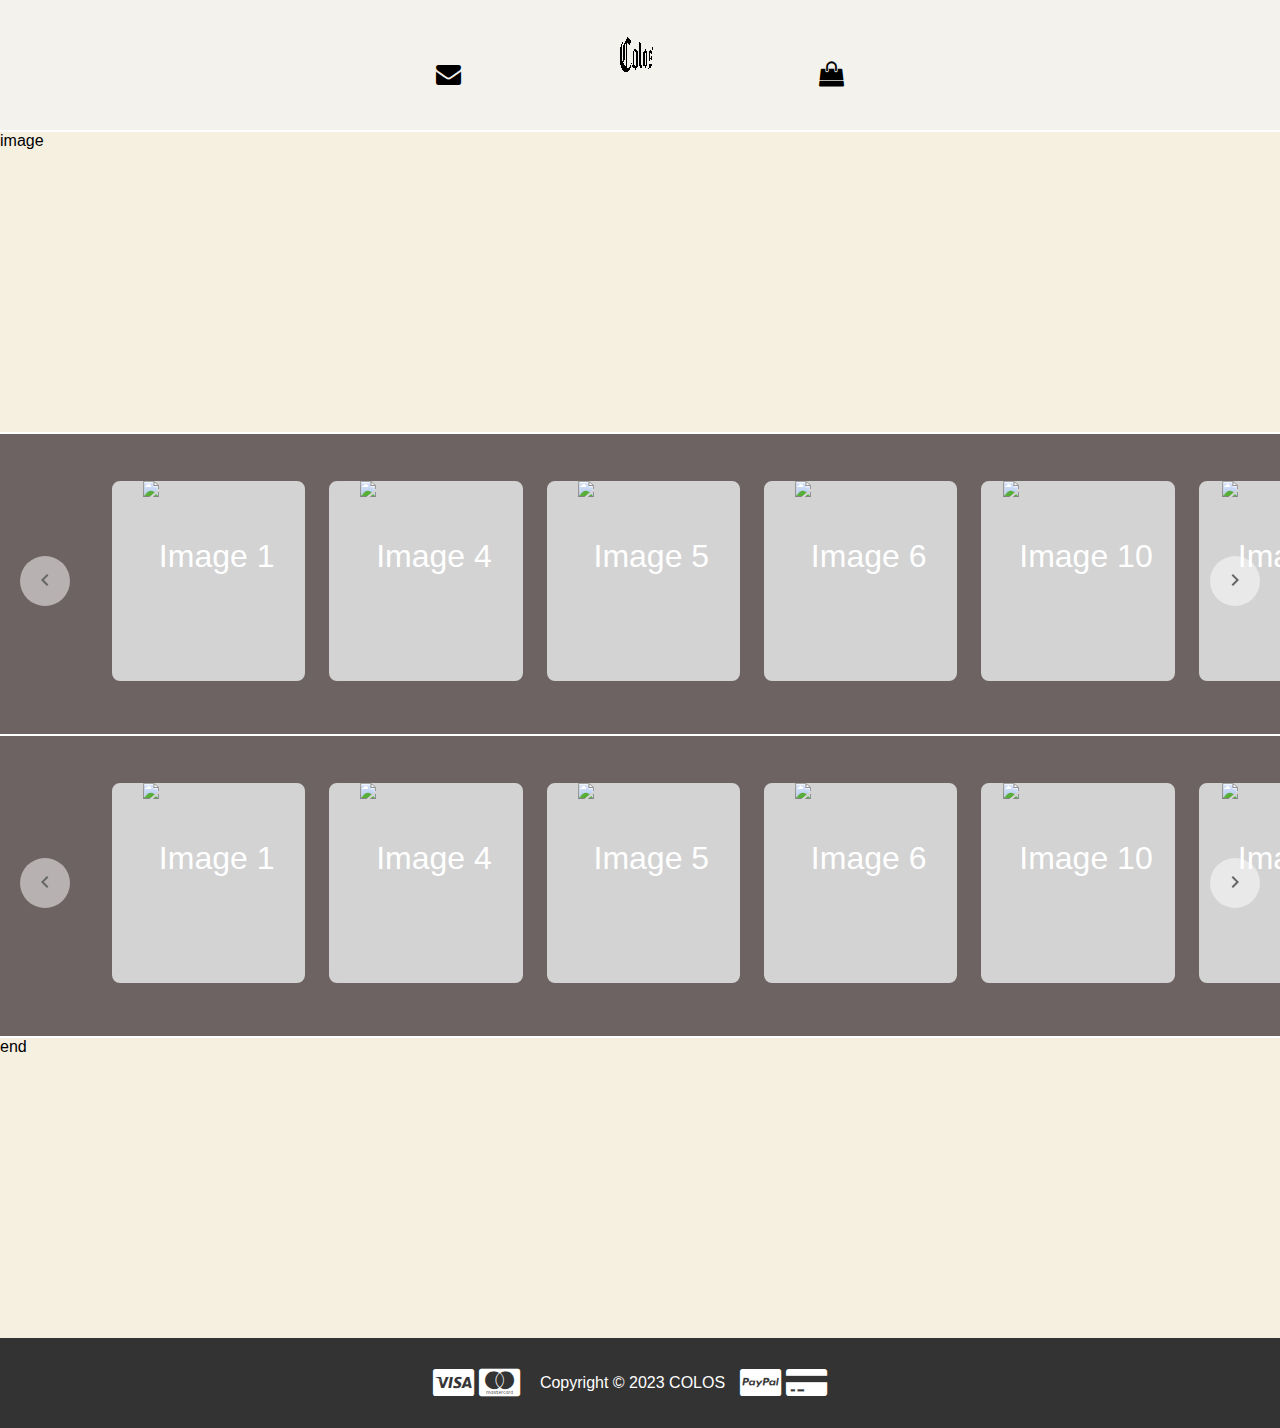
==== root/GIP WEBSITE/index.html @ 191ea41d "progress" ====
<!DOCTYPE html>
<html lang="en">

<head>
  <meta charset="UTF-8">
  <meta http-equiv="X-UA-Compatible" content="IE=edge">
  <meta name="viewport" content="width=device-width, initial-scale=1.0">
  <link rel="stylesheet" type="text/css" href="styles/styles.css">
  <link rel="icon" href="images/colosmini.ico">
  <link rel="stylesheet" href="https://cdnjs.cloudflare.com/ajax/libs/font-awesome/4.7.0/css/font-awesome.min.css">

  <title>COLOS</title>
</head>

<body>


  <div id="header">

    

    <span>
      <a id="icontop" href="contact.html"><i class="fa fa-envelope" style="font-size: 25px; color: black;"
          aria-hidden="true"></i></a>
    </span>


    <a href="index.html"><img id="mainlogo" href="index.html" src="images/colosg.gif" alt="COLOS"
        style="margin-right:50px; margin-left:50px;"></a>

    <a id="icontop" href=""><i class="fa fa-shopping-bag" style="font-size: 25px; color: black;"
        aria-hidden="true"></i></a>

  </div>

  <div id="first">image</div>

  <div class="content">

    <div class="swipe">

      <div class="carousel1">
        <div class="carousel-items">
          <div class="carousel-item">
            <img src="/images/schoenen1/1.png" alt="Image 1" class="carousel-image">
          </div>

          <div class="carousel-item">
            <img src="/images/schoenen1/2.png" alt="Image 4" class="carousel-image">
          </div>

          <div class="carousel-item">
            <img src="/images/schoenen1/3.png" alt="Image 5" class="carousel-image">
          </div>

          <div class="carousel-item">
            <img src="/images/schoenen1/4.png" alt="Image 6" class="carousel-image">
          </div>

          <div class="carousel-item">
            <img src="/images/schoenen1/5.png" alt="Image 10" class="carousel-image">
          </div>
          <div class="carousel-item">
            <img src="/images/schoenen1/6.png" alt="Image 11" class="carousel-image">
          </div>

          <div class="carousel-item">
            <img src="/images/schoenen1/7.png" alt="Image 12" class="carousel-image">
          </div>
          <div class="carousel-item">
            <img src="/images/schoenen1/8.png" alt="Image 13" class="carousel-image">
          </div>

        </div>

        <button class="carousel-button carousel-button-prev">
          <svg width="24" height="24" viewBox="0 0 24 24" fill="none" xmlns="http://www.w3.org/2000/svg">
            <path d="M15.41 7.41L14 6L8 12L14 18L15.41 16.59L10.83 12L15.41 7.41Z" fill="#666" />
          </svg>
        </button>
        <button class="carousel-button carousel-button-next">
          <svg width="24" height="24" viewBox="0 0 24 24" fill="none" xmlns="http://www.w3.org/2000/svg">
            <path d="M8.59 16.59L13.17 12L8.59 7.41L10 6L16 12L10 18L8.59 16.59Z" fill="#666" />
          </svg>
        </button>
      </div>
    </div>
  </div>


  </div>
  <div class="yui-u">
    <div class="content">
      <div class="swipe">


        <div class="carousel2">
          <div class="carousel-items">
            <div class="carousel-item">
              <img src="/images/schoenen2/1.png" alt="Image 1" class="carousel-image">
            </div>

            <div class="carousel-item">
              <img src="/images/schoenen2/2.png" alt="Image 4" class="carousel-image">
            </div>

            <div class="carousel-item">
              <img src="/images/schoenen2/3.png" alt="Image 5" class="carousel-image">
            </div>

            <div class="carousel-item">
              <img src="/images/schoenen2/4.png" alt="Image 6" class="carousel-image">
            </div>

            <div class="carousel-item">
              <img src="/images/schoenen2/5.png" alt="Image 10" class="carousel-image">
            </div>
            <div class="carousel-item">
              <img src="/images/schoenen2/6.png" alt="Image 11" class="carousel-image">
            </div>

            <div class="carousel-item">
              <img src="/images/schoenen2/7.png" alt="Image 12" class="carousel-image">
            </div>
            <div class="carousel-item">
              <img src="/images/schoenen2/8.png" alt="Image 13" class="carousel-image">
            </div>

          </div>

          <button class="carousel-button carousel-button-prev">
            <svg width="24" height="24" viewBox="0 0 24 24" fill="none" xmlns="http://www.w3.org/2000/svg">
              <path d="M15.41 7.41L14 6L8 12L14 18L15.41 16.59L10.83 12L15.41 7.41Z" fill="#666" />
            </svg>
          </button>
          <button class="carousel-button carousel-button-next">
            <svg width="24" height="24" viewBox="0 0 24 24" fill="none" xmlns="http://www.w3.org/2000/svg">
              <path d="M8.59 16.59L13.17 12L8.59 7.41L10 6L16 12L10 18L8.59 16.59Z" fill="#666" />
            </svg>
          </button>
        </div>
      </div>
    </div>
  </div>


  
    <div id="secondary">end</div>
  
  

  <footer class="footer-container">

    <div class="payment-options">
      <i class="fa fa-cc-visa fa-2x" title="Visa"></i>
      <i class="fa fa-cc-mastercard fa-2x" title="Mastercard"></i>
    </div>

    <div class="copyright">
      <p>Copyright © 2023 COLOS</p>
    </div>

    <div class="payment-options">
      <i class="fa fa-cc-paypal fa-2x" title="PayPal"></i>
      <i class="fa fa-credit-card-alt fa-2x" title="Credit-Card"></i>
    </div>


  </footer>

  </div>


  <script src="script.js"></script>
</body>

</html>
---- root/GIP WEBSITE/styles/styles.css ----
body {
	font-family: "Poppins", sans-serif;
	scroll-behavior: smooth;
	margin: 0;
}


#mainlogo {
	margin-left: auto;
	margin-right: auto;
	text-align: center;
}


#header {
	height: 100px;
	background-color: #F3F2ED;
	margin: 0;
	padding: 0;
	margin: auto;
	text-align: center;
	padding-top: 30px;

}

#header h1 {
	font-size: 1em;
	margin: 0;
	padding: 10px;
}

#header h1 a {
	color: #000000;
	background-color: #F3F2ED;
}

.content {
	height: 300px;
	background: rgb(110, 99, 99);
	border-top: #FFFFFF 2px solid;
	margin: 0;
	padding: 0;
}

#secondary {
	height: 300px;
	background: #F6F0E0;
	border-top: #FFFFFF 2px solid;
	margin: 0;
	padding: 0;
}

#secondaryFull {
	height: 50px;
	background-color: #CFB59F;
	border-top: #FFFFFF 2px solid;
	margin: 0;
	padding: 0;
}

#footer {
	height: 50px;
	background: #BFBD93;
	border-top: #FFFFFF 2px solid;
	margin: 0;
	padding: 0;
}

.swipe {
	margin-top: 35px;

}

h1 {
	font-family: "Monument extended", "Krona One", sans-serif;
	text-align: center;
	margin: 0 0 100px 0;
	color: white
}

.carousel1,
.carousel2 {
	width: 100%;
	overflow: hidden;
	position: relative;


}

.carousel-items {
	display: flex;
	transition: transform 0.5s ease;
	margin-right: 100px;
	margin-left: 100px;
	width: 100%;
}

.carousel-item {
	flex: 0 0 calc(16.66667% - 20px);
	height: 200px;
	margin: 10px;
	background-color: lightgray;
	text-align: center;
	line-height: 150px;
	font-size: 32px;
	color: white;
	align-items: center;
	justify-content: center;
	border-radius: 10px;
	border: solid rgb(110, 99, 99) 2px;
}

.carousel-image {
	width: 100%;
	height: 100%;
	object-fit: cover;
}

.carousel-button {
	position: absolute;
	top: 50%;
	width: 50px;
	height: 50px;
	transform: translateY(-50%);
	background-color: rgba(255, 255, 255, 0.5);
	border: none;
	border-radius: 50%;
	cursor: pointer;

	transition: opacity 0.5s ease;
}

.carousel-button:hover,
.carousel-button:focus {
	opacity: 1;
}

.carousel-button-prev {
	left: 20px;
}

.carousel-button-next {
	right: 20px;
}

.carousel-button svg {
	width: 24px;
	height: 24px;
	fill: #666;
}

@media (max-width: 800px) {
	.carousel-item {
		flex: 0 0 calc(50% - 20px);
	}

}

.carousel-items img {
	transition: transform 0.2s ease;
}

.carousel-items img:hover {
	transform: scale(1.1);
}

.footer-container {
	display: flex;
	justify-content: center;
	align-items: center;
	background-color: #333333;
	color: #ffffff;
}

.payment-options {
	margin-right: 20px;
	text-align: center;
}

.copyright p {
	margin: 0;
	text-align: center;
}

.footer-container {
	height: 90px;
}

.copyright {
	margin-right: 15px;
}

#first {
	height: 300px;
	background: #F6F0E0;
	border-top: #FFFFFF 2px solid;
	margin: 0;
	padding: 0;
}
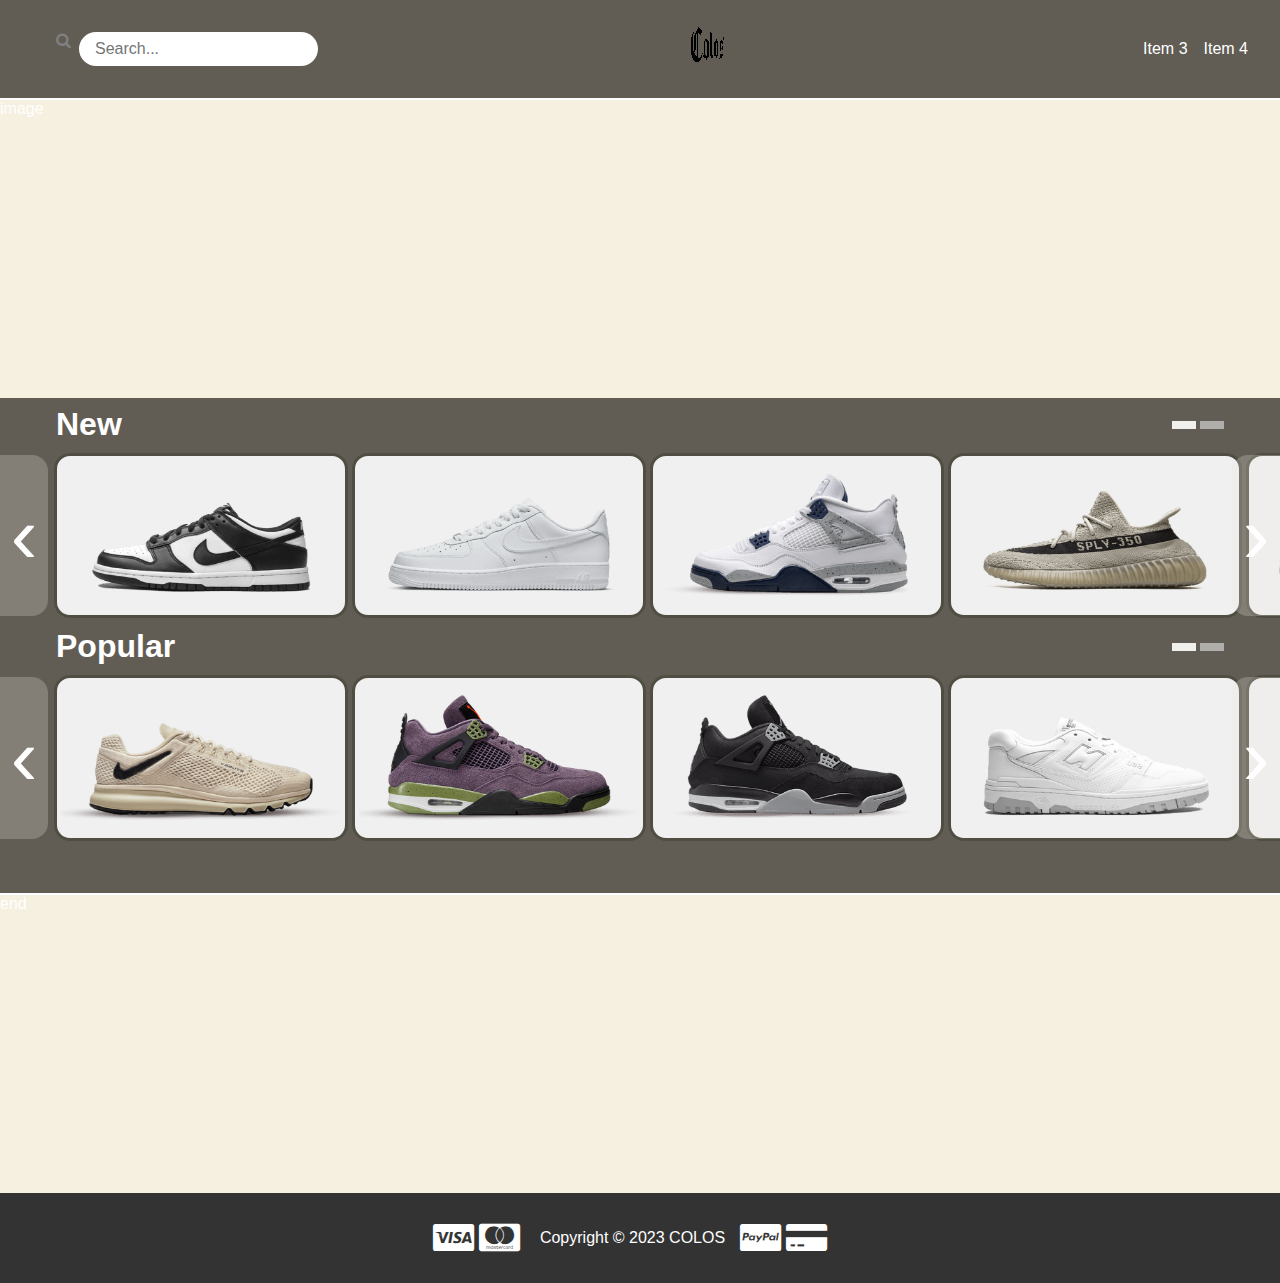
==== commit 5432fc65: "new" ====
--- a/root/GIP WEBSITE/index.html
+++ b/root/GIP WEBSITE/index.html
@@ -14,140 +14,89 @@
 
 <body>
 
-
-  <div id="header">
-
-    
-
-    <span>
-      <a id="icontop" href="contact.html"><i class="fa fa-envelope" style="font-size: 25px; color: black;"
-          aria-hidden="true"></i></a>
-    </span>
+<!-- Navbar -->
+  <nav>
+    <ul class="nav-items">
+      <div class="search-container">
+        <i class="fa fa-search search-icon"></i>
+        <input type="text" class="search-input" placeholder="Search...">
+      </div>
+    </ul>
+    <div class="logo"><img src="./images/colosg.gif" alt="COLOS"></div>
+    <ul class="right-nav-items">
+      <li class="nav-item">Item 3</li>
+      <li class="nav-item">Item 4</li>
+    </ul>
+  </nav>
+<!-- End Navbar -->
 
 
-    <a href="index.html"><img id="mainlogo" href="index.html" src="images/colosg.gif" alt="COLOS"
-        style="margin-right:50px; margin-left:50px;"></a>
 
-    <a id="icontop" href=""><i class="fa fa-shopping-bag" style="font-size: 25px; color: black;"
-        aria-hidden="true"></i></a>
 
-  </div>
 
   <div id="first">image</div>
 
-  <div class="content">
 
-    <div class="swipe">
+  <div class="row">
+    <div class="header">
+      <h3 class="title">New</h3>
+      <div class="progress-bar"></div>
+    </div>
+    <div class="container">
+      <button class="handle left-handle">
+        <div class="text">&#8249;</div>
+      </button>
+      <div class="slider">
+        <img src="./images/schoenen1/1.png">
+        <img src="./images/schoenen1/2.png">
+        <img src="./images/schoenen1/3.png">
+        <img src="./images/schoenen1/4.png">
+        <img src="./images/schoenen1/5.png">
+        <img src="./images/schoenen1/6.png">
+        <img src="./images/schoenen1/7.png">
+        <img src="./images/schoenen1/8.png">
 
-      <div class="carousel1">
-        <div class="carousel-items">
-          <div class="carousel-item">
-            <img src="/images/schoenen1/1.png" alt="Image 1" class="carousel-image">
-          </div>
 
-          <div class="carousel-item">
-            <img src="/images/schoenen1/2.png" alt="Image 4" class="carousel-image">
-          </div>
+      </div>
+      <button class="handle right-handle">
+        <div class="text">&#8250;</div>
+      </button>
+    </div>
+  </div>
 
-          <div class="carousel-item">
-            <img src="/images/schoenen1/3.png" alt="Image 5" class="carousel-image">
-          </div>
+  <div class="row">
+    <div class="header">
+      <h3 class="title">Popular</h3>
+      <div class="progress-bar"></div>
+    </div>
+    <div class="container" style="margin-bottom: 50px;">
+      <button class="handle left-handle">
+        <div class="text">&#8249;</div>
+      </button>
+      <div class="slider">
+        <img src="./images/schoenen2/1.png">
+        <img src="./images/schoenen2/2.png">
+        <img src="./images/schoenen2/3.png">
+        <img src="./images/schoenen2/4.png">
+        <img src="./images/schoenen2/5.png">
+        <img src="./images/schoenen2/6.png">
+        <img src="./images/schoenen2/7.png">
+        <img src="./images/schoenen2/8.png">
 
-          <div class="carousel-item">
-            <img src="/images/schoenen1/4.png" alt="Image 6" class="carousel-image">
-          </div>
-
-          <div class="carousel-item">
-            <img src="/images/schoenen1/5.png" alt="Image 10" class="carousel-image">
-          </div>
-          <div class="carousel-item">
-            <img src="/images/schoenen1/6.png" alt="Image 11" class="carousel-image">
-          </div>
-
-          <div class="carousel-item">
-            <img src="/images/schoenen1/7.png" alt="Image 12" class="carousel-image">
-          </div>
-          <div class="carousel-item">
-            <img src="/images/schoenen1/8.png" alt="Image 13" class="carousel-image">
-          </div>
-
-        </div>
-
-        <button class="carousel-button carousel-button-prev">
-          <svg width="24" height="24" viewBox="0 0 24 24" fill="none" xmlns="http://www.w3.org/2000/svg">
-            <path d="M15.41 7.41L14 6L8 12L14 18L15.41 16.59L10.83 12L15.41 7.41Z" fill="#666" />
-          </svg>
-        </button>
-        <button class="carousel-button carousel-button-next">
-          <svg width="24" height="24" viewBox="0 0 24 24" fill="none" xmlns="http://www.w3.org/2000/svg">
-            <path d="M8.59 16.59L13.17 12L8.59 7.41L10 6L16 12L10 18L8.59 16.59Z" fill="#666" />
-          </svg>
-        </button>
       </div>
+      <button class="handle right-handle">
+        <div class="text">&#8250;</div>
+      </button>
     </div>
   </div>
 
 
-  </div>
-  <div class="yui-u">
-    <div class="content">
-      <div class="swipe">
 
 
-        <div class="carousel2">
-          <div class="carousel-items">
-            <div class="carousel-item">
-              <img src="/images/schoenen2/1.png" alt="Image 1" class="carousel-image">
-            </div>
 
-            <div class="carousel-item">
-              <img src="/images/schoenen2/2.png" alt="Image 4" class="carousel-image">
-            </div>
-
-            <div class="carousel-item">
-              <img src="/images/schoenen2/3.png" alt="Image 5" class="carousel-image">
-            </div>
-
-            <div class="carousel-item">
-              <img src="/images/schoenen2/4.png" alt="Image 6" class="carousel-image">
-            </div>
-
-            <div class="carousel-item">
-              <img src="/images/schoenen2/5.png" alt="Image 10" class="carousel-image">
-            </div>
-            <div class="carousel-item">
-              <img src="/images/schoenen2/6.png" alt="Image 11" class="carousel-image">
-            </div>
-
-            <div class="carousel-item">
-              <img src="/images/schoenen2/7.png" alt="Image 12" class="carousel-image">
-            </div>
-            <div class="carousel-item">
-              <img src="/images/schoenen2/8.png" alt="Image 13" class="carousel-image">
-            </div>
-
-          </div>
-
-          <button class="carousel-button carousel-button-prev">
-            <svg width="24" height="24" viewBox="0 0 24 24" fill="none" xmlns="http://www.w3.org/2000/svg">
-              <path d="M15.41 7.41L14 6L8 12L14 18L15.41 16.59L10.83 12L15.41 7.41Z" fill="#666" />
-            </svg>
-          </button>
-          <button class="carousel-button carousel-button-next">
-            <svg width="24" height="24" viewBox="0 0 24 24" fill="none" xmlns="http://www.w3.org/2000/svg">
-              <path d="M8.59 16.59L13.17 12L8.59 7.41L10 6L16 12L10 18L8.59 16.59Z" fill="#666" />
-            </svg>
-          </button>
-        </div>
-      </div>
-    </div>
-  </div>
+  <div id="secondary">end</div>
 
 
-  
-    <div id="secondary">end</div>
-  
-  
 
   <footer class="footer-container">
 
--- a/root/GIP WEBSITE/styles/styles.css
+++ b/root/GIP WEBSITE/styles/styles.css
@@ -5,34 +5,75 @@
 }
 
 
-#mainlogo {
+nav {
+	display: flex;
+	justify-content: space-between;
+	align-items: center;
+	padding: 1rem;
+	vertical-align:center;
+}
+
+.logo {
+	font-size: 1.5rem;
+	margin: 0 auto;
+	position: relative;
 	margin-left: auto;
 	margin-right: auto;
 	text-align: center;
-}
-
-
-#header {
-	height: 100px;
-	background-color: #F3F2ED;
-	margin: 0;
-	padding: 0;
-	margin: auto;
-	text-align: center;
-	padding-top: 30px;
-
-}
-
-#header h1 {
-	font-size: 1em;
-	margin: 0;
-	padding: 10px;
-}
-
-#header h1 a {
-	color: #000000;
-	background-color: #F3F2ED;
-}
+	align-items: center;
+}
+
+.right-nav-items {
+	list-style: none;
+	display: flex;
+}
+
+.nav-item {
+	margin-right: 1rem;
+}
+
+.search-container {
+	display: flex;
+	
+	
+}
+
+.search-input {
+	border: none;
+	border-radius: 25px;
+	padding: 0.5rem 1rem;
+	font-size: 1rem;
+	outline: none;
+	width: auto;
+}
+
+.search-icon {
+	cursor: pointer;
+	margin-right: 0.5rem;
+	color: gray;
+}
+
+@media screen and (max-width: 600px) {
+	nav {
+		flex-direction: column;
+		align-items: center;
+	}
+
+	.right-nav-items {
+		display: none;
+	}
+
+	.burger-menu {
+		display: block;
+	}
+
+	.burger-menu .nav-item {
+		margin: 1rem 0;
+		text-align: center;
+	}
+}
+
+
 
 .content {
 	height: 300px;
@@ -78,91 +119,7 @@
 	color: white
 }
 
-.carousel1,
-.carousel2 {
-	width: 100%;
-	overflow: hidden;
-	position: relative;
-
-
-}
-
-.carousel-items {
-	display: flex;
-	transition: transform 0.5s ease;
-	margin-right: 100px;
-	margin-left: 100px;
-	width: 100%;
-}
-
-.carousel-item {
-	flex: 0 0 calc(16.66667% - 20px);
-	height: 200px;
-	margin: 10px;
-	background-color: lightgray;
-	text-align: center;
-	line-height: 150px;
-	font-size: 32px;
-	color: white;
-	align-items: center;
-	justify-content: center;
-	border-radius: 10px;
-	border: solid rgb(110, 99, 99) 2px;
-}
-
-.carousel-image {
-	width: 100%;
-	height: 100%;
-	object-fit: cover;
-}
-
-.carousel-button {
-	position: absolute;
-	top: 50%;
-	width: 50px;
-	height: 50px;
-	transform: translateY(-50%);
-	background-color: rgba(255, 255, 255, 0.5);
-	border: none;
-	border-radius: 50%;
-	cursor: pointer;
-
-	transition: opacity 0.5s ease;
-}
-
-.carousel-button:hover,
-.carousel-button:focus {
-	opacity: 1;
-}
-
-.carousel-button-prev {
-	left: 20px;
-}
-
-.carousel-button-next {
-	right: 20px;
-}
-
-.carousel-button svg {
-	width: 24px;
-	height: 24px;
-	fill: #666;
-}
-
-@media (max-width: 800px) {
-	.carousel-item {
-		flex: 0 0 calc(50% - 20px);
-	}
-
-}
-
-.carousel-items img {
-	transition: transform 0.2s ease;
-}
-
-.carousel-items img:hover {
-	transform: scale(1.1);
-}
+
 
 .footer-container {
 	display: flex;
@@ -198,7 +155,268 @@
 	padding: 0;
 }
 
-	
-	
-
-  
+*,
+*::after,
+*::before {
+	box-sizing: border-box;
+}
+
+:root {
+	--handle-size: 3rem;
+	--img-gap: .25rem;
+}
+
+
+.container {
+	display: flex;
+	justify-content: center;
+	overflow: hidden;
+
+}
+
+.slider {
+	--items-per-screen: 4;
+	--slider-index: 0;
+	display: flex;
+	flex-grow: 1;
+	margin: 0 var(--img-gap);
+	transform: translateX(calc(var(--slider-index) * -100%));
+	transition: transform 250ms ease-in-out;
+
+}
+
+.slider>img {
+	flex: 0 0 calc(100% / var(--items-per-screen));
+	max-width: calc(100% / var(--items-per-screen));
+	aspect-ratio: 16 / 9;
+	padding: var(--img-gap);
+	border-radius: 1rem;
+	background-color: #f0f0f0;
+	border: solid 3px #504e42;
+	border-collapse: collapse;
+	margin: 2px;
+
+}
+
+.handle {
+	border: none;
+	border-radius: 1rem;
+	flex-grow: 0;
+	flex-shrink: 0;
+	background-color: rgba(236, 233, 225, 0.25);
+	z-index: 10;
+	margin: var(--img-gap) 0;
+	width: var(--handle-size);
+	cursor: pointer;
+	font-size: 5rem;
+	display: flex;
+	align-items: center;
+	justify-content: center;
+	color: white;
+	line-height: 0;
+	transition: background-color 150ms ease-in-out;
+}
+
+.left-handle {
+	border-top-left-radius: 0;
+	border-bottom-left-radius: 0;
+}
+
+.right-handle {
+	border-top-right-radius: 0;
+	border-bottom-right-radius: 0;
+}
+
+.handle:hover,
+.handle:focus {
+	background-color: rgba(255, 255, 255, .5);
+}
+
+.text {
+	transition: transform 150ms ease-in-out;
+}
+
+.handle:hover .text,
+.handle:focus .text {
+	transform: scale(1.2);
+}
+
+.header {
+	display: flex;
+	justify-content: space-between;
+	padding: .5rem calc(var(--img-gap) * 2 + var(--handle-size));
+	align-items: center;
+}
+
+.title {
+	font-size: 2rem;
+	margin: 0;
+}
+
+.progress-bar {
+	display: flex;
+	gap: .25rem;
+}
+
+.progress-item {
+	flex: 0 0 1.5rem;
+	min-width: 1.5rem;
+	height: .5rem;
+	background-color: rgba(255, 255, 255, .5);
+}
+
+.progress-item.active {
+	background-color: rgba(255, 255, 255, .9);
+}
+
+@media (max-width: 1000px) {
+	.slider {
+		--items-per-screen: 3;
+	}
+
+	body {
+		width: 100%;
+	}
+}
+
+@media (max-width: 500px) {
+	.slider {
+		--items-per-screen: 1;
+	}
+
+	.footer-container {
+		padding-left: 10px;
+
+	}
+
+	body {
+		width: 100%;
+	}
+
+}
+
+
+body {
+	background-color: rgb(97, 93, 85);
+	color: white;
+
+}
+
+h3 {
+	padding-right: 5px;
+}
+
+#hamburger-menu {
+	display: none;
+}
+
+@media (max-width: 500px) {
+	body {
+		width: 100%;
+	}
+
+	#hamburger-menu {
+		display: block;
+		padding-left: 450px;
+		margin-bottom: 500px;
+		color: #000000;
+	}
+
+}
+
+
+.overlay {
+	height: 100%;
+	width: 0;
+	position: fixed;
+	z-index: 1;
+	top: 0;
+	right: 0;
+	background-color: rgb(230, 213, 213);
+	background-color: rgba(199, 199, 199, 0.9);
+	overflow-x: hidden;
+	transition: 0.5s;
+
+}
+
+
+.closebtn {
+	position: absolute;
+	top: 20px;
+	right: 45px;
+	font-size: 60px;
+	margin-left: 50px;
+	color: #000000;
+}
+
+
+.overlay-content {
+	position: relative;
+	top: 25%;
+	width: 100%;
+	text-align: center;
+	margin-top: 30px;
+}
+
+
+.overlay.hidden {
+	width: 0;
+}
+
+img:hover {
+	transform: scale(0.9);
+	transition: 0.5s ease;
+}
+
+#search-container {
+	display: none;
+	position: fixed;
+	top: 60px;
+	right: 50px;
+	width: 40%;
+	height: 40px;
+	background-color: white;
+	border-radius: 20px;
+	transition: 0.3s;
+	z-index: 1;
+	text-align: left;
+}
+
+#search-container.active {
+	display: block;
+}
+
+#search-container input[type="text"] {
+	width: 80%;
+	padding: 10px;
+	border: none;
+	border-radius: 20px 0 0 20px;
+	float: left;
+	font-size: 16px;
+}
+
+#search-container button[type="submit"] {
+	width: 20%;
+	padding: 10px;
+	background-color: black;
+	color: white;
+	border: none;
+	border-radius: 0 20px 20px 0;
+	cursor: pointer;
+	float: right;
+	font-size: 16px;
+}
+
+#search-container button[type="submit"]:hover {
+	background-color: white;
+	color: black;
+}
+
+.closebtn {
+	position: absolute;
+	top: 10px;
+	right: 15px;
+	color: black;
+	font-size: 40px;
+	cursor: pointer;
+}